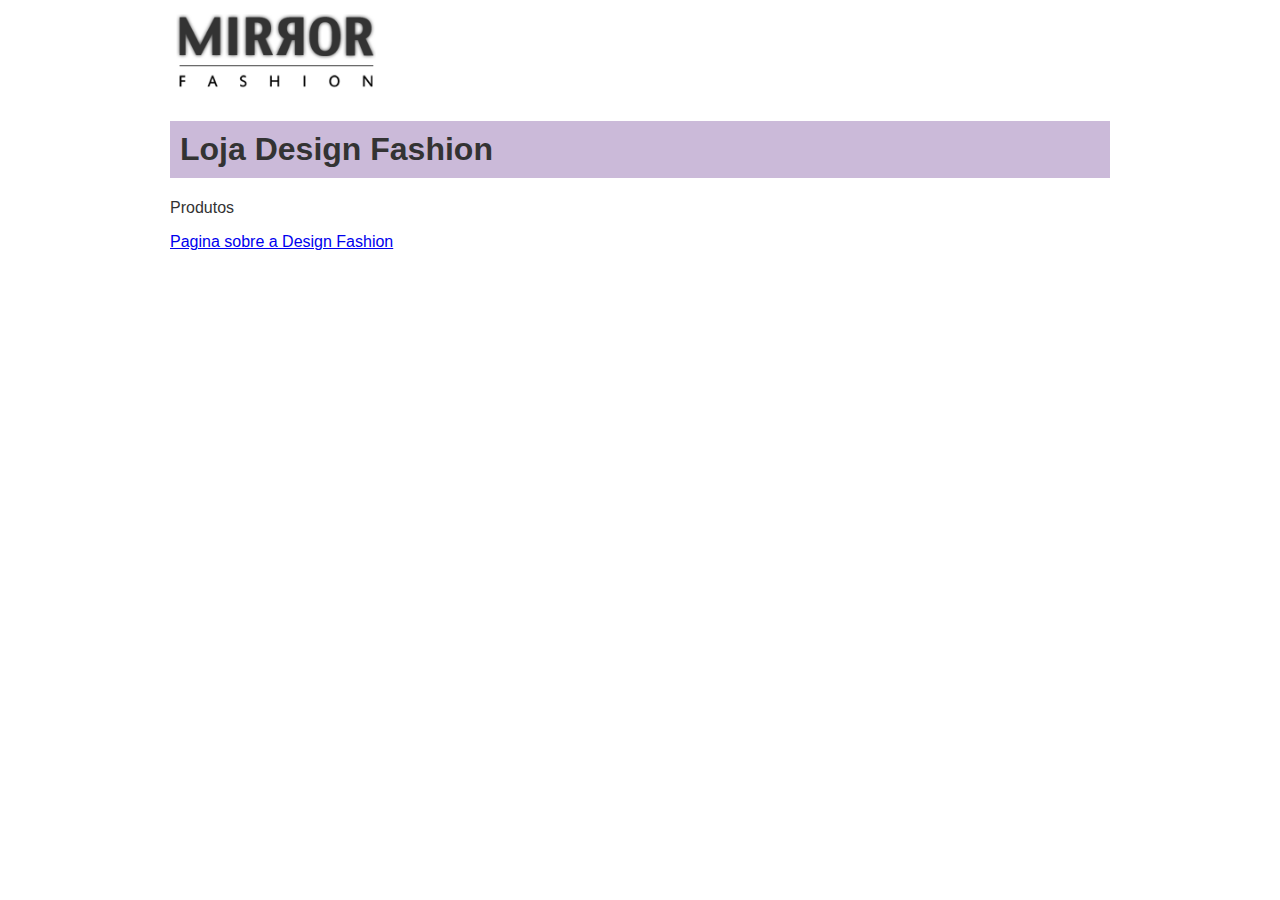
==== loja.html @ 5543e168 "css feito" ====
<!DOCTYPE html>
<html lang="en">
<head>
    <meta charset="UTF-8">
    <meta http-equiv="X-UA-Compatible" content="IE=edge">
    <meta name="viewport" content="width=device-width, initial-scale=1.0">
    <link rel="stylesheet" type="text/css" href="style.css">
    <title>Document</title>
</head>
<body>
    <header>
        <img src="logo.png" alt="Logo da Design Fashion" id="logo-header">
        <h1>Loja Design Fashion</h1>
        <p>Produtos</p>
    </header>
    <section>
        <a href="index.html">Pagina sobre a Design Fashion</a>
    </section>
</body>
</html>
---- style.css ----
body {
    color: #333333;
    font-family: "Lucida Sans Unicode", "Lucida Grande", sans-serif;
    margin-left: auto;
    margin-right: auto;
    width: 940px;
}

h1{
	background-color: #CBBAD9;
	padding: 10px;
}


button {
    transition: all .5s;
    color: #606061;
    border: 3px  #CBBAD9;
    font-family:'Montserrat', sans-serif;
    text-transform: uppercase;
    text-align: center;
    font-size: 17px;
    background-color : #CBBAD9;
    padding: 7px;
    border-radius: 5px;
}
button:hover {
    color: #001F3F;
    background-color: #606061;
}

/*#botao{
	border-radius: 5px;
    width: 1x;
	height: 6x;
	background: #606061;
	transition: width 5s;
}

#botao:hover{
    width: 15px;
    
}*/


#logo-header{
    margin: 6px;
    width: 200px;
}

#centro-distribuicao {
    float: right;
    width: 550px;
}

#familia-pelho {
    float: right;
    margin: 0 0 10px 10px;
}

#rodape {
    background-color: #CBBAD9;
    color: #777;
    margin: 15px 0;
    padding: 30px;
    height: 15px;
}

#rodape img {
    margin-right: 30px;
    vertical-align: middle;
    width: 94px;
}


/*LINHA DO TEMPO*/
.main-container{
    position: relative;
    width: 500px;
}
/*creating line for timeline*/
.main-container::after{
    content: '';
    position: absolute;
    width: 10px;
    background-color: #606061;
    top:0;
    bottom: 0;
    left: 50%;
    margin-left: -3px;
}
/*Adjusting box of all content*/
.text-wrapper{
    padding: 10px 40px;
    position: relative;
    width:51%;
    box-sizing: border-box;
    margin: 50px 0;
}
.text-wrapper::after{
    content: '';
    position: absolute;
    width: 30px;
    height: 25px;
    right: -10px;
    background-color:#606061;
    top:15px;
    border-radius: 50%;
    z-index: 1;
}
/*for left events*/
.left{
    left: 0;
}
/*for right events*/
.right{
    left:50%;
}
.right::after{
    left:-10px;
}
/*content box colour padding and radius for circular corner*/
.content{
    padding: 15px 15px 15px 17px;
    background-color: #606061;
    border-radius: 4px;
}
/*setting text property of event heading*/
.content h3{
    text-transform: uppercase;
    font-size: 14px;
    color: #212121;
    letter-spacing:1px;
}
/*setting text property of event content*/
.content p{
    color:  #ffffff;
    font-weight: 300;
    font-size: 12px;
    margin-top: 2px;
}
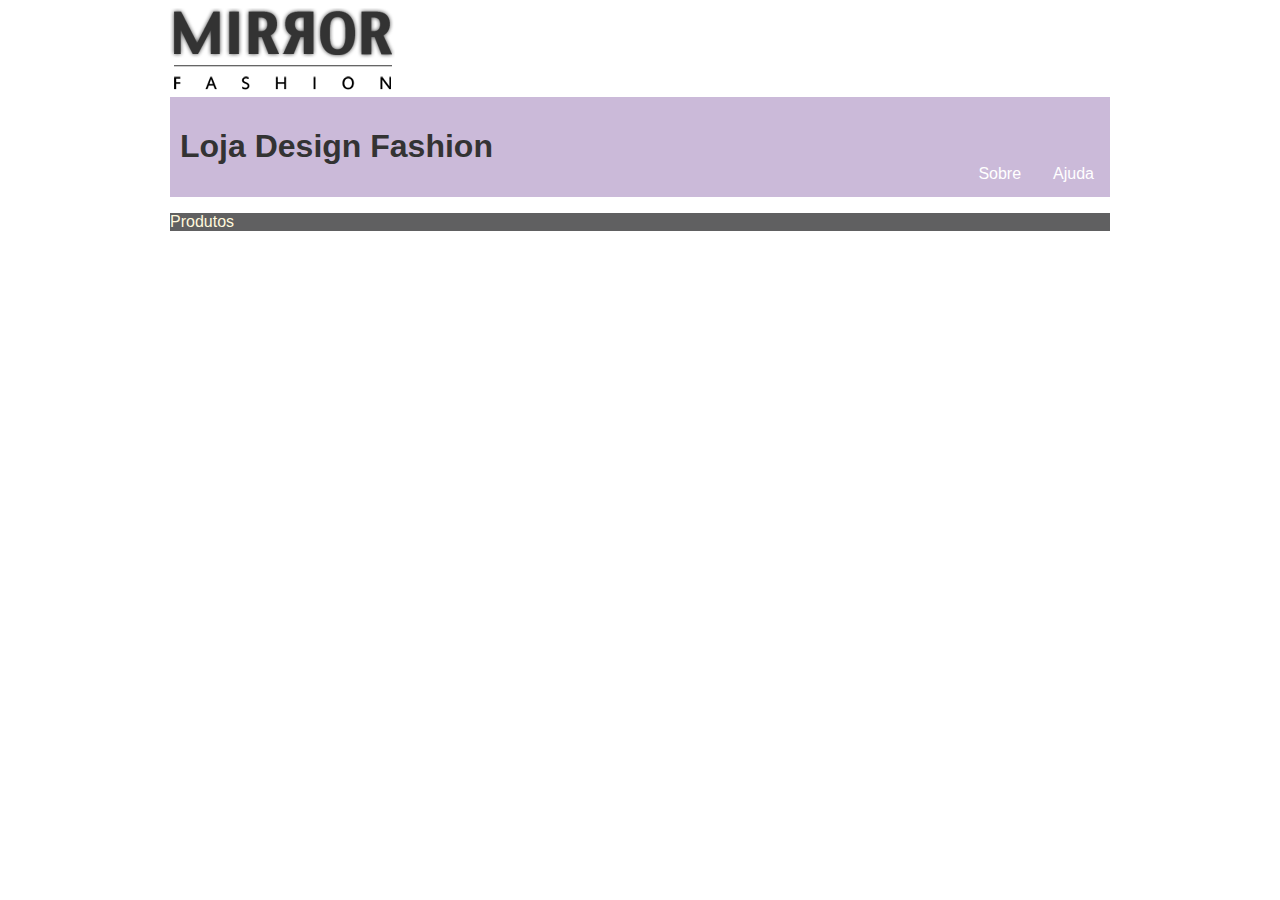
==== commit 7dad77c6: "Finalizado" ====
--- a/loja.html
+++ b/loja.html
@@ -4,17 +4,24 @@
     <meta charset="UTF-8">
     <meta http-equiv="X-UA-Compatible" content="IE=edge">
     <meta name="viewport" content="width=device-width, initial-scale=1.0">
-    <link rel="stylesheet" type="text/css" href="style.css">
+    <link rel="stylesheet" type="text/css" href="estilo.css">
     <title>Document</title>
 </head>
 <body>
     <header>
         <img src="logo.png" alt="Logo da Design Fashion" id="logo-header">
-        <h1>Loja Design Fashion</h1>
-        <p>Produtos</p>
+        <div id="cabecalho">
+            <h1>Loja Design Fashion</h1>
+            <div>
+                <ul>
+                    <li><a href="index.html">Sobre</a></li>
+                    <li><a href="">Ajuda</a></li>
+                </ul>
+            </div>
+        </div>
     </header>
     <section>
-        <a href="index.html">Pagina sobre a Design Fashion</a>
+        <p>Produtos</p>
     </section>
 </body>
 </html>--- a/estilo.css
+++ b/estilo.css
@@ -0,0 +1,43 @@
+body {
+    color: #333333;
+    font-family: "Lucida Sans Unicode", "Lucida Grande", sans-serif;
+    margin-left: auto;
+    margin-right: auto;
+    width: 940px;
+}
+p{
+    background-color: #606061;
+    color: cornsilk;
+}
+ul{
+    list-style-type: none;
+    margin: 0;
+    padding: 0;
+    overflow: hidden;
+    background-color: #CBBAD9;
+    margin-left: 20px;
+    position: absolute;
+    bottom: 0;
+    right: 0;
+}
+li{
+    display: inline;
+    float: left;
+}
+
+li a{
+    display: block;
+    color: white;
+    text-align: center;
+    padding: 14px 16px;
+    text-decoration: none;
+}
+li a:hover{
+    background-color: #111;
+}
+
+#cabecalho{
+    background-color: #CBBAD9;
+	padding: 10px;
+    position: relative;
+}
